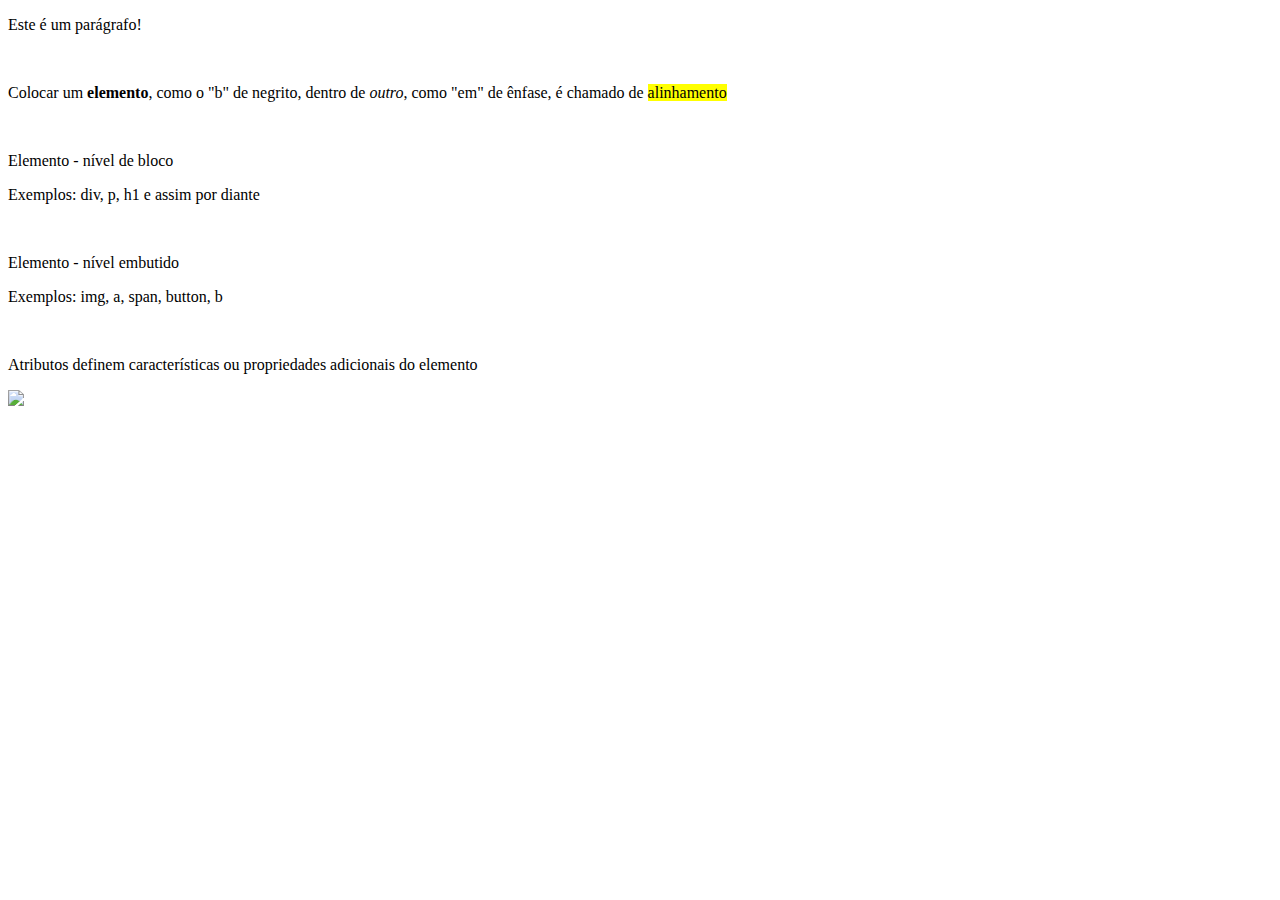
==== index.html @ ab8151dc "estrutura-html" ====
<!DOCTYPE html>  <!--Declaração do tipo de documento-->
<html lang="en">
<head> <!--Elemento contêiner para tags que fornecem informações sobre o documento-->
    <meta charset="UTF-8">
    <meta http-equiv="X-UA-Compatible" content="IE=edge">
    <meta name="viewport" content="width=device-width, initial-scale=1.0">
    <title>Aula 1 - Estrutura HTML</title>
</head>
<body> <!--Elemento que contém o contéudo do documento-->
    <p> <!--tag de abertura--> Este é um parágrafo! </p><!--tag de fechamento-->
    <br> <!--elemento vazio, ou seja, não necessita de uma tag de fechamento-->
    <p>Colocar um <b>elemento</b>, como o "b" de negrito, dentro de <em>outro</em>, como "em" de ênfase, é chamado de <mark>alinhamento</mark></p><br>
    <p>Elemento - nível de bloco</p><!--constituem a estrutura do documento-->
    <p>Exemplos:  div, p, h1 e assim por diante</p><br>
    <p>Elemento - nível embutido</p><!--revestem o conteúdo de um bloco-->
    <p>Exemplos: img, a, span, button, b</p><br>
    <p>Atributos definem características ou propriedades adicionais do elemento</p>
    <img src="imagem/exemplo.png"> <!--a tag img recebe o atributo src com o valor referente ao caminho dela-->
    <!--
        Existem também os atributos chamados booleanos, alguns exemplos são:
        Checked, disabled, readonly, required, etc.
        Eles não necessitam do valor, recebem apenas o "nome"
    -->
</body>
</html>
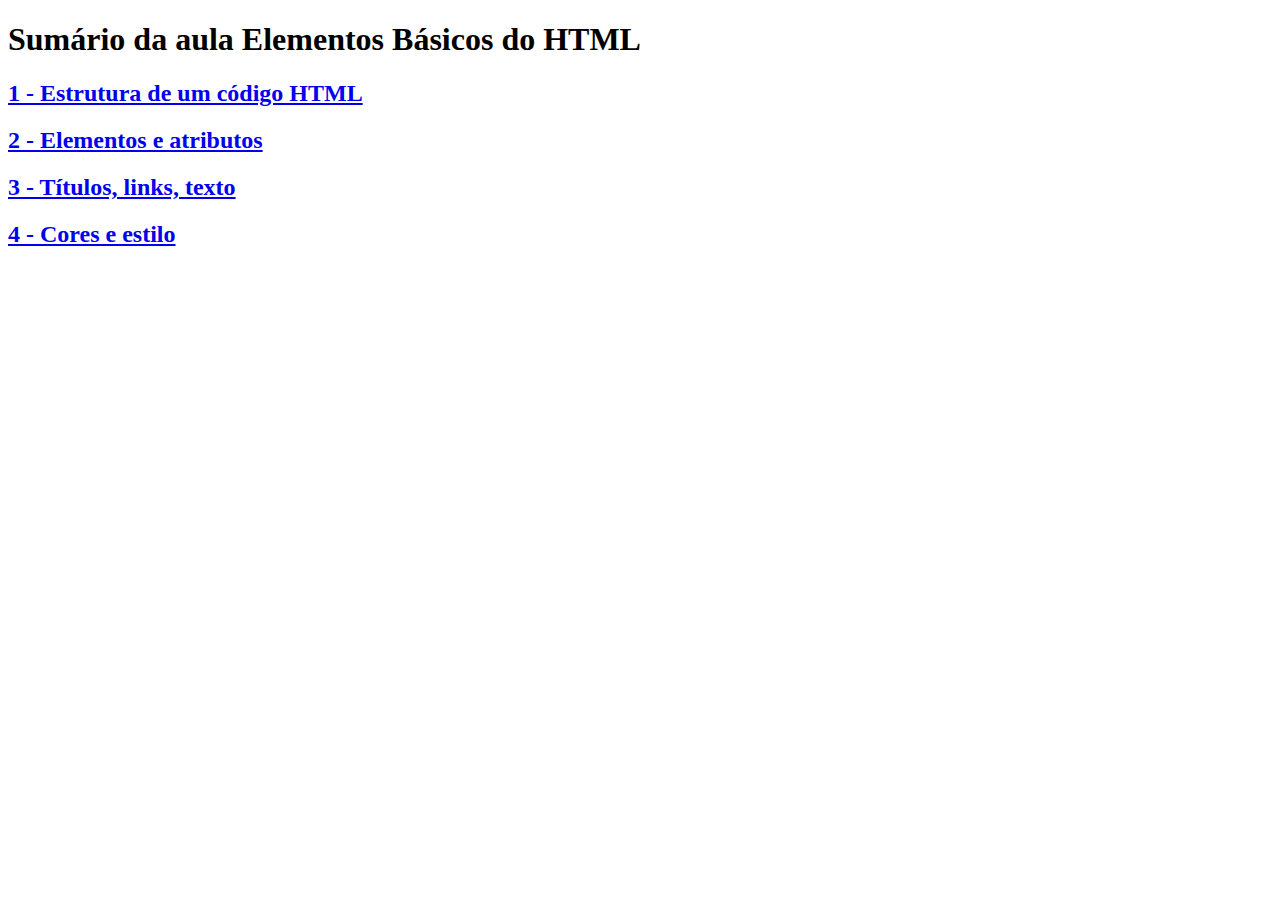
==== commit a4ec31c2: "first commit" ====
--- a/index.html
+++ b/index.html
@@ -1,25 +1,16 @@
-<!DOCTYPE html>  <!--Declaração do tipo de documento-->
-<html lang="en">
-<head> <!--Elemento contêiner para tags que fornecem informações sobre o documento-->
-    <meta charset="UTF-8">
-    <meta http-equiv="X-UA-Compatible" content="IE=edge">
-    <meta name="viewport" content="width=device-width, initial-scale=1.0">
-    <title>Aula 1 - Estrutura HTML</title>
-</head>
-<body> <!--Elemento que contém o contéudo do documento-->
-    <p> <!--tag de abertura--> Este é um parágrafo! </p><!--tag de fechamento-->
-    <br> <!--elemento vazio, ou seja, não necessita de uma tag de fechamento-->
-    <p>Colocar um <b>elemento</b>, como o "b" de negrito, dentro de <em>outro</em>, como "em" de ênfase, é chamado de <mark>alinhamento</mark></p><br>
-    <p>Elemento - nível de bloco</p><!--constituem a estrutura do documento-->
-    <p>Exemplos:  div, p, h1 e assim por diante</p><br>
-    <p>Elemento - nível embutido</p><!--revestem o conteúdo de um bloco-->
-    <p>Exemplos: img, a, span, button, b</p><br>
-    <p>Atributos definem características ou propriedades adicionais do elemento</p>
-    <img src="imagem/exemplo.png"> <!--a tag img recebe o atributo src com o valor referente ao caminho dela-->
-    <!--
-        Existem também os atributos chamados booleanos, alguns exemplos são:
-        Checked, disabled, readonly, required, etc.
-        Eles não necessitam do valor, recebem apenas o "nome"
-    -->
-</body>
+<!DOCTYPE html>  <!--Declaração do tipo de documento-->
+<html lang="en">
+<head> <!--Elemento contêiner para tags que fornecem informações sobre o documento-->
+    <meta charset="UTF-8">
+    <meta http-equiv="X-UA-Compatible" content="IE=edge">
+    <meta name="viewport" content="width=device-width, initial-scale=1.0">
+    <title>Prática Integradora Desenvolimento de Software - Elementos Básicos</title>
+</head>
+<body> <!--Elemento que contém o contéudo do documento-->
+    <h1>Sumário da aula Elementos Básicos do HTML</h1>
+    <a href="aula1.html"><h2>1 - Estrutura de um código HTML</h2></a>
+    <a href="aula2.html"><h2>2 - Elementos e atributos</h2></a>
+    <a href="aula3.html"><h2>3 - Títulos, links, texto</h2></a>
+    <a href="aula4.html"><h2>4 - Cores e estilo</h2></a>
+</body>
 </html>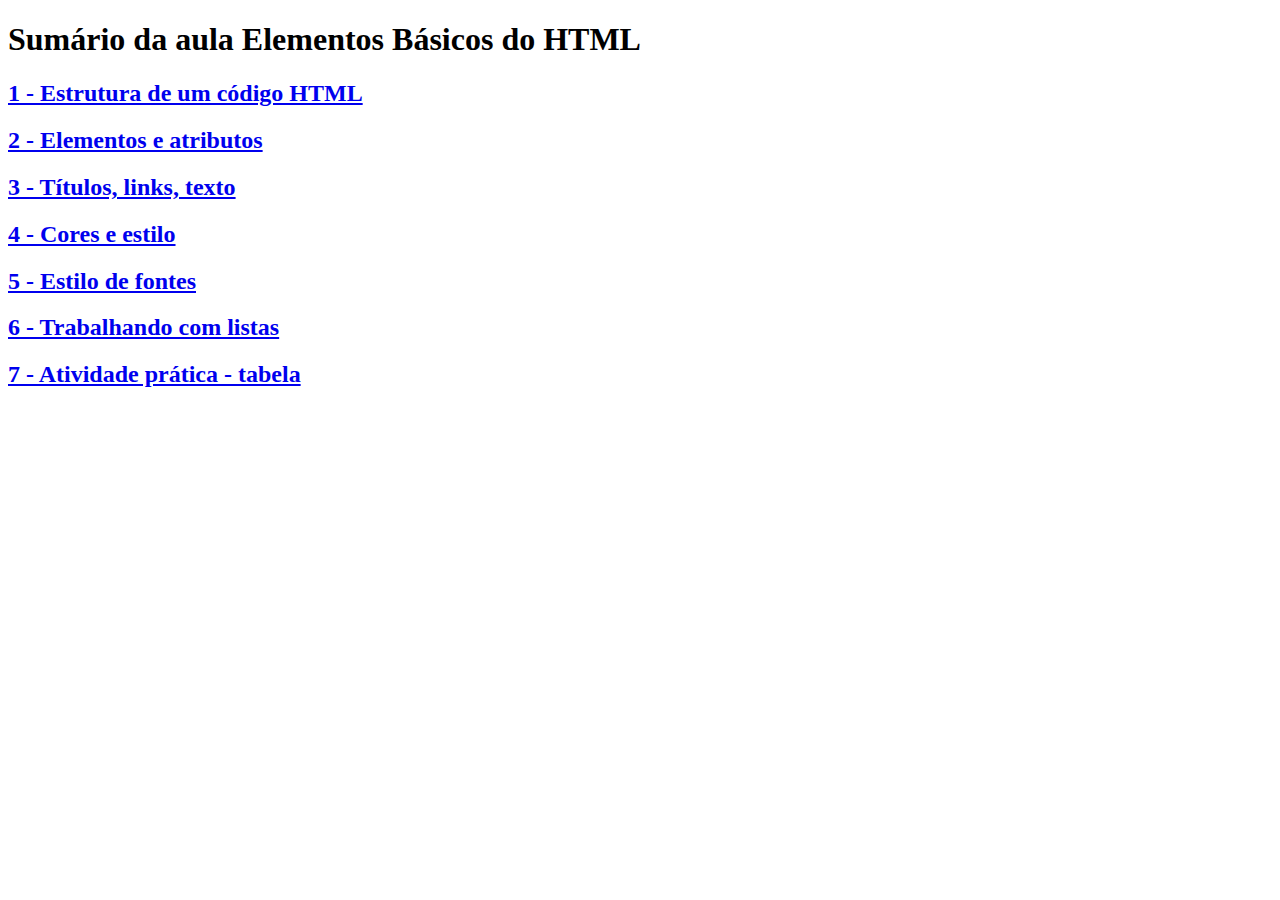
==== commit 56fd3df4: ""Continuação dos estudos - faculade descomplica"" ====
--- a/index.html
+++ b/index.html
@@ -12,5 +12,8 @@
     <a href="aula2.html"><h2>2 - Elementos e atributos</h2></a>
     <a href="aula3.html"><h2>3 - Títulos, links, texto</h2></a>
     <a href="aula4.html"><h2>4 - Cores e estilo</h2></a>
+    <a href="aula5.html"><h2>5 - Estilo de fontes</h2></a>
+    <a href="aula6.html"><h2>6 - Trabalhando com listas</h2></a>
+    <a href="aula7.html"><h2>7 - Atividade prática - tabela</h2></a>
 </body>
 </html>